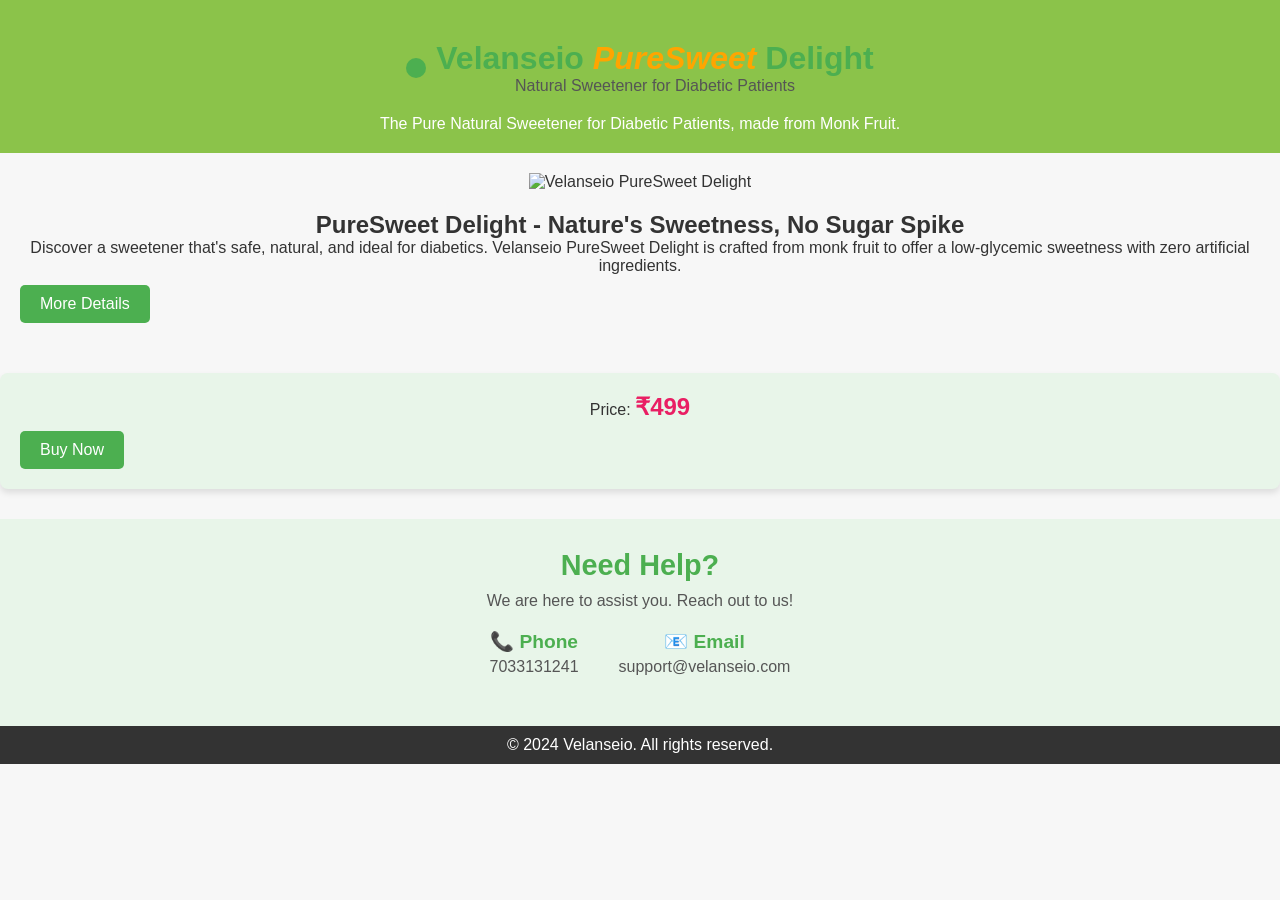
==== index.html @ 0ff360a3 "Update and rename Main.html to index.html" ====
<!DOCTYPE html>
<html lang="en">
<head>
    <meta charset="UTF-8">
    <meta name="viewport" content="width=device-width, initial-scale=1.0">
    <title>Velanseio PureSweet Delight - Natural Sweetener for Diabetics</title>
    <link rel="stylesheet" href="styles.css">
</head>
<body>
    <!-- Header Section with Logo -->
    <header>
        <div class="logo-container">
            <div class="icon"></div>
            <div>
                <h1 class="logo">Velanseio <span class="pure-sweet">PureSweet</span> Delight</h1>
                <p class="logo-subtitle">Natural Sweetener for Diabetic Patients</p>
            </div>
        </div>
        <p>The Pure Natural Sweetener for Diabetic Patients, made from Monk Fruit.</p>
    </header>

    <!-- Product Section -->
    <section id="product-info">
        <img src="C:\Users\manth\OneDrive\Desktop\Business Plan\sweetner.jpg" alt="Velanseio PureSweet Delight">
        <h2>PureSweet Delight - Nature's Sweetness, No Sugar Spike</h2>
        <p>Discover a sweetener that's safe, natural, and ideal for diabetics. Velanseio PureSweet Delight is crafted from monk fruit to offer a low-glycemic sweetness with zero artificial ingredients.</p>
        <button onclick="toggleDetails()">More Details</button>
        <div id="details" style="display: none;">
            <h5>
                100% natural and safe for diabetics <br>
                Low glycemic index<br>
                No artificial additives<br>
                Perfect for coffee, tea, and cooking
            </h5>
        </div>
    </section>



    <!-- Purchase Section -->
    <section id="purchase">
        
        <p class="price">Price: <span>₹499</span></p>
        <button id="buyNowBtn">Buy Now</button>
    
        <!-- Payment Options Modal -->
        <div id="paymentModal" class="modal">
            <div class="modal-content">
                <span class="close" onclick="closeModal()">&times;</span>
                <h2>Select a Payment Method</h2>
                <div class="payment-options">
                    <button onclick="alert('Google Pay Selected')">Google Pay</button>
                    <button onclick="alert('PhonePe Selected')">PhonePe</button>
                    <button onclick="alert('Paytm Selected')">Paytm</button>
                    <button onclick="alert('Other Payment Selected')">Other</button>
                </div>
            </div>
        </div>
    </section>
    
        <!-- Help Section -->
<section id="help">
    <h2>Need Help?</h2>
    <p>We are here to assist you. Reach out to us!</p>
    <div class="contact-info">
        <div class="contact-item">
            <h3>📞 Phone</h3>
            <p>7033131241</p>
        </div>
        <div class="contact-item">
            <h3>📧 Email</h3>
            <p>support@velanseio.com</p>
        </div>
    </div>
</section>
    
    <!-- Footer -->
    <footer>
        <p>&copy; 2024 Velanseio. All rights reserved.</p>
    </footer>

    <script src="script.js"></script>
</body>
</html>
---- styles.css ----
/* Basic reset */
* {
    margin: 0;
    padding: 0;
    box-sizing: border-box;
}

/* Styling the page */
body {
    font-family: Arial, sans-serif;
    color: #333;
    background-color: #f7f7f7;
}

/* Logo styling */
.logo-container {
    display: flex;
    align-items: center;
    justify-content: center;
    margin-top: 20px;
    margin-bottom: 20px;
}

.icon {
    width: 20px;
    height: 20px;
    border-radius: 50%;
    background-color: #4CAF50;
    margin-right: 10px;
}

.logo {
    font-size: 2em;
    font-weight: bold;
    color: #4CAF50; /* Green color for natural vibe */
}

.pure-sweet {
    color: #FFA500; /* Orange color for sweetness */
    font-style: italic;
}

.logo-subtitle {
    font-size: 1em;
    color: #555;
    text-align: center;
}

/* Header styling */
header {
    background-color: #8bc34a;
    color: #fff;
    padding: 20px;
    text-align: center;
}

/* Product info section */
#product-info {
    padding: 20px;
    text-align: center;
}

#product-info img {
    max-width: 300px;
    height: auto;
    margin-bottom: 20px;
}
/* Help Section styling */
#help {
    background-color: #e8f5e9; /* Soft green background */
    padding: 30px;
    text-align: center;
    margin-top: 20px;
}

#help h2 {
    color: #4CAF50;
    font-size: 1.8em;
    margin-bottom: 10px;
}

#help p {
    color: #555;
    font-size: 1em;
    margin-bottom: 20px;
}

.contact-info {
    display: flex;
    justify-content: center;
    gap: 40px;
}

.contact-item h3 {
    font-size: 1.2em;
    color: #4CAF50;
    margin-bottom: 5px;
}

.contact-item p {
    font-size: 1em;
    color: #333;
}


/* Purchase section */
/* Purchase Section */
#purchase {
    text-align: center;
    margin: 30px 0;
    padding: 20px;
    background-color: #e8f5e9;
    border-radius: 8px;
    box-shadow: 0px 4px 6px rgba(0, 0, 0, 0.1);
}

#purchase h2 {
    font-size: 2em;
    color: #4CAF50;
    margin-bottom: 10px;
}

.price span {
    font-weight: bold;
    font-size: 1.5em;
    color: #e91e63;
}

button {
    background-color: #4caf50;
    color: white;
    padding: 10px 20px;
    border: none;
    border-radius: 5px;
    cursor: pointer;
    font-size: 16px;
    transition: all 0.3s ease;
}

button:hover {
    background-color: #45a049;
}

/* Modal Styling */
.modal {
    display: none; /* Hidden by default */
    position: fixed;
    top: 0;
    left: 0;
    width: 100%;
    height: 100%;
    background-color: rgba(0, 0, 0, 0.5); /* Overlay effect */
    z-index: 1000;
}

.modal-content {
    background-color: white;
    margin: 15% auto;
    padding: 20px;
    width: 90%;
    max-width: 400px;
    border-radius: 8px;
    text-align: center;
}

.modal-content h2 {
    margin-bottom: 20px;
    color: #4CAF50;
}

.modal-content .close {
    position: absolute;
    top: 10px;
    right: 20px;
    font-size: 1.5em;
    cursor: pointer;
    color: #333;
}

.modal-content .payment-options button {
    display: block;
    width: 100%;
    padding: 10px;
    margin: 10px 0;
    background-color: #4caf50;
    color: white;
    border: none;
    border-radius: 5px;
    cursor: pointer;
    font-size: 16px;
    transition: all 0.3s ease;
}

.modal-content .payment-options button:hover {
    background-color: #45a049;
}


#quantity {
    padding: 5px;
    font-size: 1em;
    border: 1px solid #ccc;
    border-radius: 4px;
}

button {
    display: flex;
    align-items: center;
    justify-content: center;
    gap: 5px;
    background-color: #4caf50;
    color: white;
    padding: 10px 20px;
    border: none;
    border-radius: 5px;
    cursor: pointer;
    font-size: 16px;
    transition: all 0.3s ease;
}

button:hover {
    background-color: #45a049;
    transform: scale(1.05);
}

#confirmation {
    font-size: 1em;
    text-align: center;
}


button {
    background-color: #4caf50;
    color: white;
    padding: 10px 20px;
    border: none;
    cursor: pointer;
    font-size: 16px;
    margin-top: 10px;
}

button:hover {
    background-color: #45a049;
}

/* Footer styling */
footer {
    background-color: #333;
    color: #fff;
    padding: 10px;
    text-align: center;
}
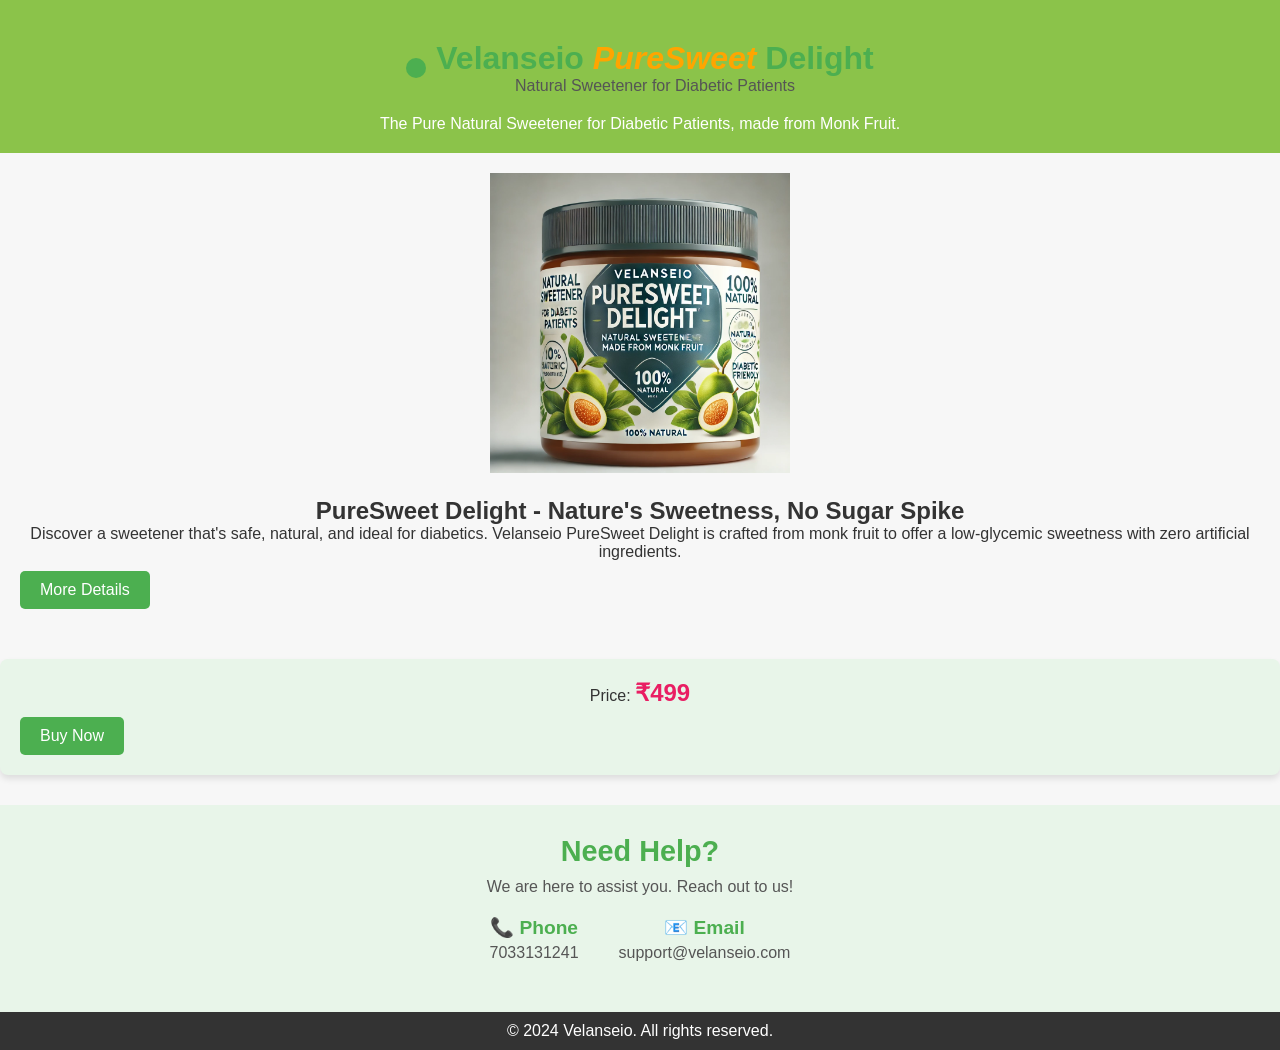
==== commit 96240bf3: "Update index.html" ====
--- a/index.html
+++ b/index.html
@@ -21,7 +21,7 @@
 
     <!-- Product Section -->
     <section id="product-info">
-        <img src="C:\Users\manth\OneDrive\Desktop\Business Plan\sweetner.jpg" alt="Velanseio PureSweet Delight">
+        <img src="sweetner.jpg" alt="Velanseio PureSweet Delight">
         <h2>PureSweet Delight - Nature's Sweetness, No Sugar Spike</h2>
         <p>Discover a sweetener that's safe, natural, and ideal for diabetics. Velanseio PureSweet Delight is crafted from monk fruit to offer a low-glycemic sweetness with zero artificial ingredients.</p>
         <button onclick="toggleDetails()">More Details</button>
